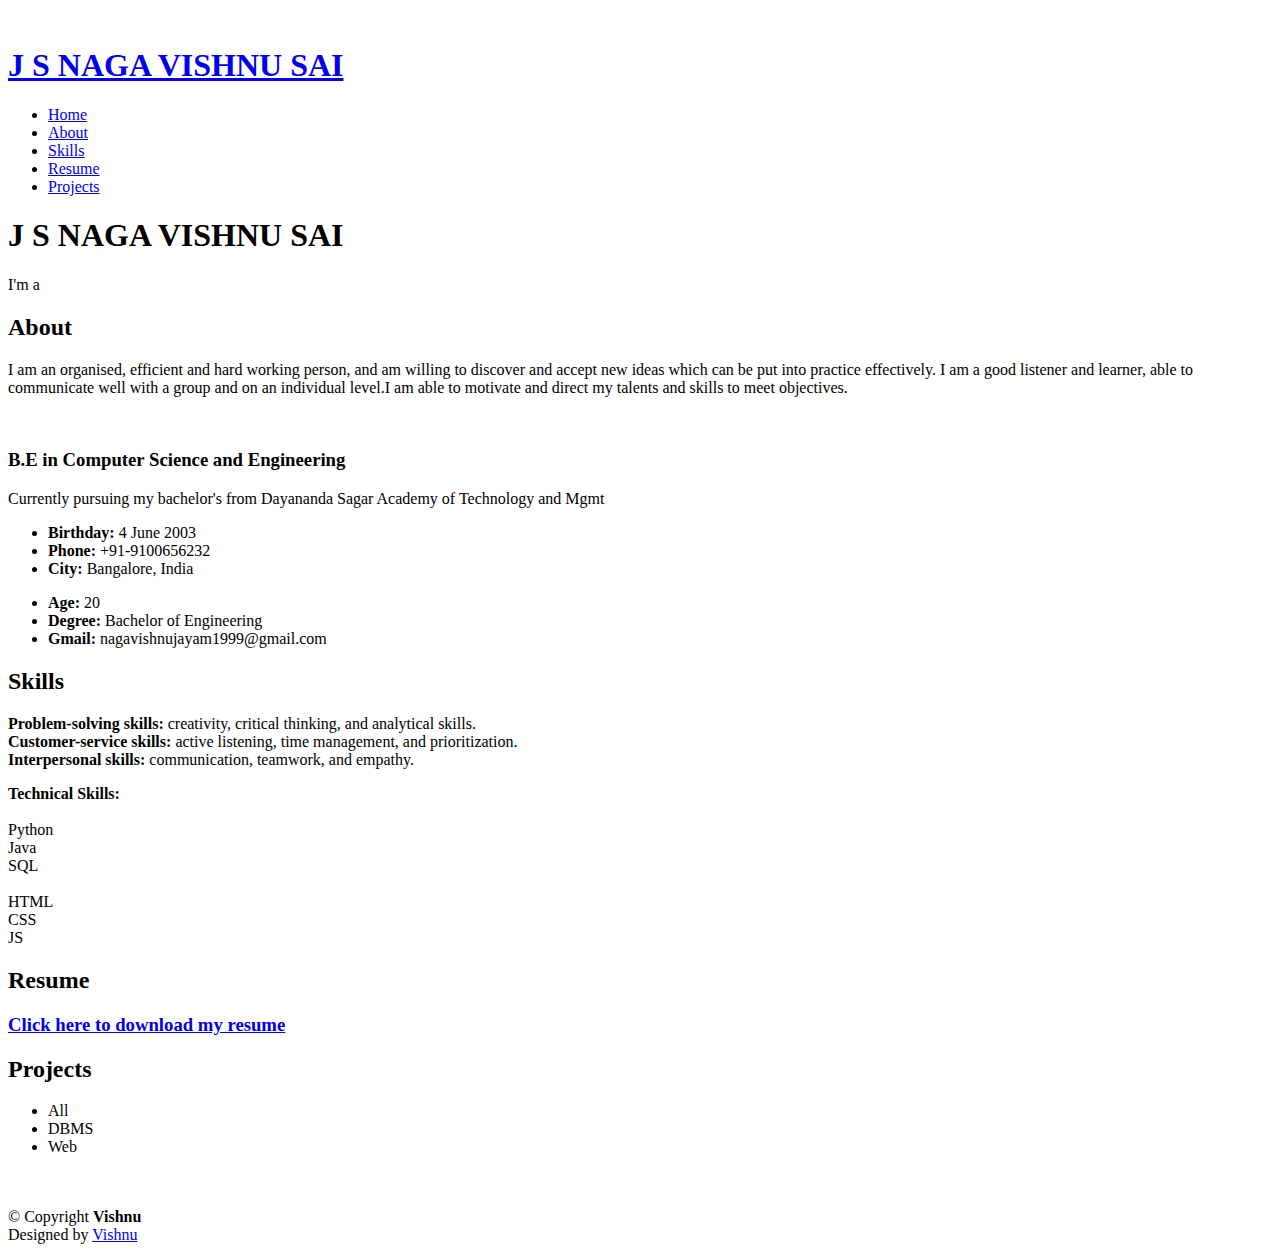
==== index.html @ f5919b74 "Add files via upload" ====
<!DOCTYPE html>
<html lang="en">
  <head>
    <meta charset="utf-8" />
    <meta content="width=device-width, initial-scale=1.0" name="viewport" />

    <title>J S NAGA VISHNU SAI</title>
    <meta content="" name="description" />
    <meta content="" name="keywords" />

    <!-- Favicons -->
    <link href="assets/img/favicon.jpeg" rel="icon" />
    <link href="assets/img/favicon.jpeg" rel="apple-touch-icon" />

    <!-- Google Fonts -->
    <link
      href="https://fonts.googleapis.com/css?family=Open+Sans:300,300i,400,400i,600,600i,700,700i|Raleway:300,300i,400,400i,500,500i,600,600i,700,700i|Poppins:300,300i,400,400i,500,500i,600,600i,700,700i"
      rel="stylesheet"
    />

    <!-- Vendor CSS Files -->
    <link href="assets/vendor/aos/aos.css" rel="stylesheet" />
    <link
      href="assets/vendor/bootstrap/css/bootstrap.min.css"
      rel="stylesheet"
    />
    <link
      href="assets/vendor/bootstrap-icons/bootstrap-icons.css"
      rel="stylesheet"
    />
    <link href="assets/vendor/boxicons/css/boxicons.min.css" rel="stylesheet" />
    <link
      href="assets/vendor/glightbox/css/glightbox.min.css"
      rel="stylesheet"
    />
    <link href="assets/vendor/swiper/swiper-bundle.min.css" rel="stylesheet" />

    <!-- Template Main CSS File -->
    <link href="assets/css/style.css" rel="stylesheet" />
  </head>

  <body>
    <!-- ======= Mobile nav toggle button ======= -->
    <i class="bi bi-list mobile-nav-toggle d-xl-none"></i>

    <!-- ======= Header ======= -->
    <header id="header">
      <div class="d-flex flex-column">
        <div class="profile">
          <img
            src="assets/img/profile-img.jpg"
            alt=""
            class="img-fluid rounded-circle"
          />
          <h1 class="text-light"><a href="index.html">J S NAGA VISHNU SAI</a></h1>
          <div class="social-links mt-3 text-center">
            <a href="https://github.com/Nagavishnu-Jayam" class="github"
              ><i class="bx bxl-github"></i
            ></a>
            <a
              href="https://www.linkedin.com/in/nagavishnu-jayam-5129011a9/"
              class="linkedin"
              ><i class="bx bxl-linkedin"></i
            ></a>
            
          </div>
        </div>

        <nav id="navbar" class="nav-menu navbar">
          <ul>
            <li>
              <a href="#hero" class="nav-link scrollto active"
                ><i class="bx bx-home"></i> <span>Home</span></a
              >
            </li>
            <li>
              <a href="#about" class="nav-link scrollto"
                ><i class="bx bx-user"></i> <span>About</span></a
              >
            </li>
            <li>
              <a href="#skills" class="nav-link scrollto"
                ><i class="bx bx-user"></i> <span>Skills</span></a
              >
            </li>
            <li>
              <a href="#resume" class="nav-link scrollto"
                ><i class="bx bx-file-blank"></i> <span>Resume</span></a
              >
            </li>
            <li>
              <a href="#portfolio" class="nav-link scrollto"
                ><i class="bx bx-book-content"></i> <span>Projects</span></a
              >
            </li>
          </ul>
        </nav>
        <!-- .nav-menu -->
      </div>
    </header>
    <!-- End Header -->

    <!-- ======= Hero Section ======= -->
    <section
      id="hero"
      class="d-flex flex-column justify-content-center align-items-center"
    >
      <div class="hero-container" data-aos="fade-in">
        <h1>J S NAGA VISHNU SAI</h1>
        <p>
          I'm a
          <span
            class="typed"
            data-typed-items="Computer Science Student, 2024 Graduate , Web Developer"
          ></span>
        </p>
      </div>
    </section>
    <!-- End Hero -->

    <main id="main">
      <!-- ======= About Section ======= -->
      <section id="about" class="about">
        <div class="container">
          <div class="section-title">
            <h2>About</h2>
            <p>
              I am an organised, efficient and hard working person, and am
              willing to discover and accept new ideas which can be put into
              practice effectively. I am a good listener and learner, able to
              communicate well with a group and on an individual level.I am
              able to motivate and direct my talents and skills to meet
              objectives.
            </p>
          </div>

          <div class="row">
            <div class="col-lg-4" data-aos="fade-right">
              <img src="assets/img/profile-img.jpg" class="img-fluid"  alt="" />
            </div>
            <div class="col-lg-8 pt-4 pt-lg-0 content" data-aos="fade-left">
              <h3>B.E in Computer Science and Engineering</h3>
              <p class="fst-italic">
                Currently pursuing my bachelor's from Dayananda Sagar Academy of
                Technology and Mgmt
              </p>
              <div class="row">
                <div class="col-lg-6">
                  <ul>
                    <li>
                      <i class="bi bi-chevron-right"></i>
                      <strong>Birthday:</strong> <span>4 June 2003</span>
                    </li>
                    <li>
                      <i class="bi bi-chevron-right"></i>
                      <strong>Phone:</strong> <span>+91-9100656232</span>
                    </li>
                    <li>
                      <i class="bi bi-chevron-right"></i>
                      <strong>City:</strong> <span>Bangalore, India</span>
                    </li>
                  </ul>
                </div>
                <div class="col-lg-6">
                  <ul>
                    <li>
                      <i class="bi bi-chevron-right"></i> <strong>Age:</strong>
                      <span>20</span>
                    </li>
                    <li>
                      <i class="bi bi-chevron-right"></i>
                      <strong>Degree:</strong>
                      <span>Bachelor of Engineering</span>
                    </li>
                    <li>
                      <i class="bi bi-chevron-right"></i>
                      <strong>Gmail:</strong>
                      <span>nagavishnujayam1999@gmail.com</span>
                    </li>
                  </ul>
                </div>
              </div>
            </div>
          </div>
        </div>
      </section>
      <!-- End About Section -->

      <!-- ======= Skills Section ======= -->
      <section id="skills" class="skills section-bg">
        <div class="container">
          <div class="section-title">
            <h2>Skills</h2>
            <p>
              <strong>Problem-solving skills:</strong> creativity, critical
              thinking, and analytical skills. <br /><strong
                >Customer-service skills:</strong
              >
              active listening, time management, and prioritization.
              <br /><strong>Interpersonal skills:</strong>
              communication, teamwork, and empathy.
            </p>
          </div>

          <div class="row skills-content">
            <strong>Technical Skills: </strong>
            <div class="col-lg-6" data-aos="fade-up">
              <br />
              <div class="progress">
                <span class="skill">Python </span>
              </div>

              <div class="progress">
                <span class="skill">Java </span>
              </div>

              <div class="progress">
                <span class="skill">SQL </span>
              </div>
            </div>

            <div class="col-lg-6" data-aos="fade-up" data-aos-delay="100">
              <br />
              <div class="progress">
                <span class="skill">HTML</span>
              </div>

              <div class="progress">
                <span class="skill">CSS</span>
              </div>

              <div class="progress">
                <span class="skill">JS</span>
              </div>
            </div>
          </div>
        </div>
      </section>
      <!-- End Skills Section -->

      <!-- ======= Resume Section ======= -->
      <section id="resume" class="resume">
        <div class="container">
          <div class="section-title">
            <h2>Resume</h2>
            <div class="containerresume">
              <h3>
                <a href="assets/img/resume.pdf" class="download-link" download
                  >Click here to download my resume</a
                >
              </h3>
            </div>
          </div>
        </div>
      </section>
      <!-- End Resume Section -->

      <!-- ======= Project Section ======= -->
      <section id="portfolio" class="portfolio section-bg">
        <div class="container">
          <div class="section-title">
            <h2>Projects</h2>
          </div>

          <div class="row" data-aos="fade-up">
            <div class="col-lg-12 d-flex justify-content-center">
              <ul id="portfolio-flters">
                <li data-filter="*" class="filter-active">All</li>
                <li data-filter=".filter-dbms">DBMS</li>
                <li data-filter=".filter-web">Web</li>
              </ul>
            </div>
          </div>

          <div
            class="row portfolio-container"
            data-aos="fade-up"
            data-aos-delay="100"
          >
            

            <div class="col-lg-4 col-md-6 portfolio-item filter-dbms">
              <div class="portfolio-wrap">
                <img
                  src="assets/img/portfolio/portfolio-2.png"
                  class="img-fluid"
                  alt=""
                />
                <div class="portfolio-links">
                  <a href="hms.html" title="More Details"
                    ><i class="bx bx-link"></i
                  ></a>
                </div>
              </div>
            </div>
            <div class="col-lg-4 col-md-6 portfolio-item filter-web">
              <div class="portfolio-wrap">
                <img
                  src="assets/img/portfolio/portfolio-12.jpg"
                  class="img-fluid"
                  alt=""
                />
                <div class="portfolio-links">
                  <a href="spotifyclone.html" title="More Details"
                    ><i class="bx bx-link"></i
                  ></a>
                </div>
              </div>
            </div>
          </div>
          </div>
        </div>
      </section>
      <!-- End Portfolio Section -->
    </main>
    <!-- End #main -->

    <!-- ======= Footer ======= -->
    <footer id="footer">
      <div class="container">
        <div class="copyright">
          &copy; Copyright <strong><span>Vishnu</span></strong>
        </div>
        <div class="credits">
          <!-- All the links in the footer should remain intact. -->
          <!-- You can delete the links only if you purchased the pro version. -->
          <!-- Licensing information: https://bootstrapmade.com/license/ -->
          <!-- Purchase the pro version with working PHP/AJAX contact form: https://bootstrapmade.com/iportfolio-bootstrap-portfolio-websites-template/ -->
          Designed by
          <a href="https://www.linkedin.com/in/nagavishnu-jayam-5129011a9/">Vishnu</a>
        </div>
      </div>
    </footer>
    <!-- End  Footer -->

    <a
      href="#"
      class="back-to-top d-flex align-items-center justify-content-center"
      ><i class="bi bi-arrow-up-short"></i
    ></a>

    <!-- Vendor JS Files -->
    <script src="assets/vendor/purecounter/purecounter_vanilla.js"></script>
    <script src="assets/vendor/aos/aos.js"></script>
    <script src="assets/vendor/bootstrap/js/bootstrap.bundle.min.js"></script>
    <script src="assets/vendor/glightbox/js/glightbox.min.js"></script>
    <script src="assets/vendor/isotope-layout/isotope.pkgd.min.js"></script>
    <script src="assets/vendor/swiper/swiper-bundle.min.js"></script>
    <script src="assets/vendor/typed.js/typed.umd.js"></script>
    <script src="assets/vendor/waypoints/noframework.waypoints.js"></script>
    <script src="assets/vendor/php-email-form/validate.js"></script>

    <!-- Template Main JS File -->
    <script src="assets/js/main.js"></script>
  </body>
</html>
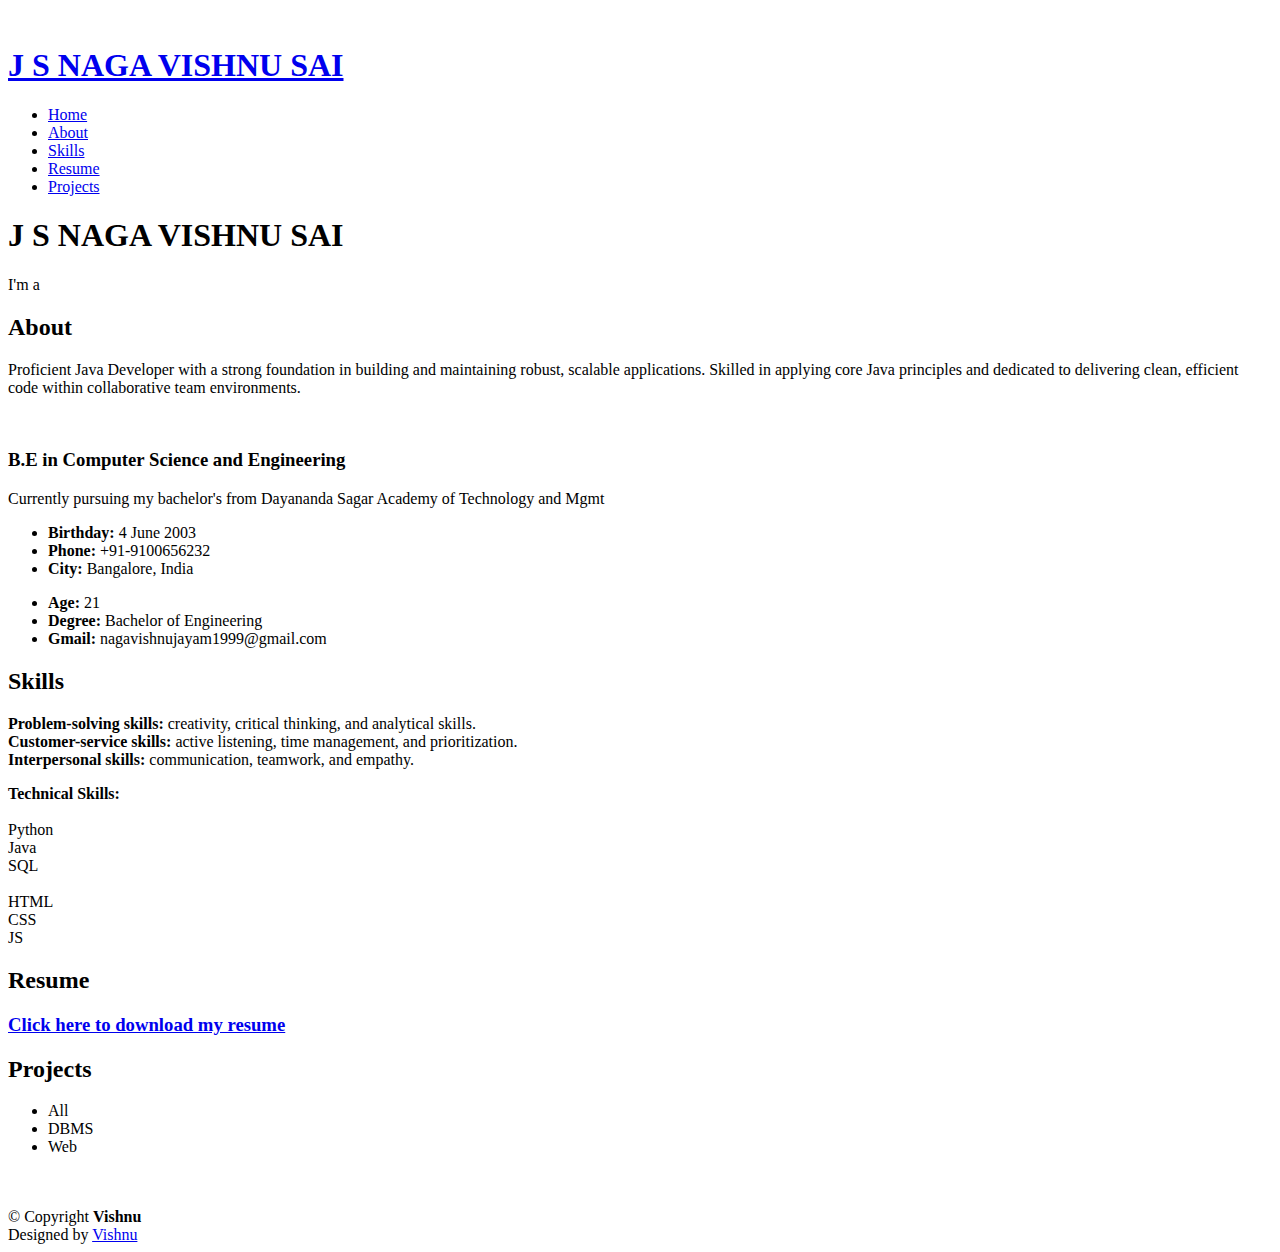
==== commit a5030aa0: "Update index.html" ====
--- a/index.html
+++ b/index.html
@@ -111,7 +111,7 @@
           I'm a
           <span
             class="typed"
-            data-typed-items="Computer Science Student, 2024 Graduate , Web Developer"
+            data-typed-items="Java Developer, Computer Science Student, 2024 Graduate , Web Developer"
           ></span>
         </p>
       </div>
@@ -125,12 +125,7 @@
           <div class="section-title">
             <h2>About</h2>
             <p>
-              I am an organised, efficient and hard working person, and am
-              willing to discover and accept new ideas which can be put into
-              practice effectively. I am a good listener and learner, able to
-              communicate well with a group and on an individual level.I am
-              able to motivate and direct my talents and skills to meet
-              objectives.
+              Proficient Java Developer with a strong foundation in building and maintaining robust, scalable applications. Skilled in applying core Java principles and dedicated to delivering clean, efficient code within collaborative team environments.
             </p>
           </div>
 
@@ -165,7 +160,7 @@
                   <ul>
                     <li>
                       <i class="bi bi-chevron-right"></i> <strong>Age:</strong>
-                      <span>20</span>
+                      <span>21</span>
                     </li>
                     <li>
                       <i class="bi bi-chevron-right"></i>
